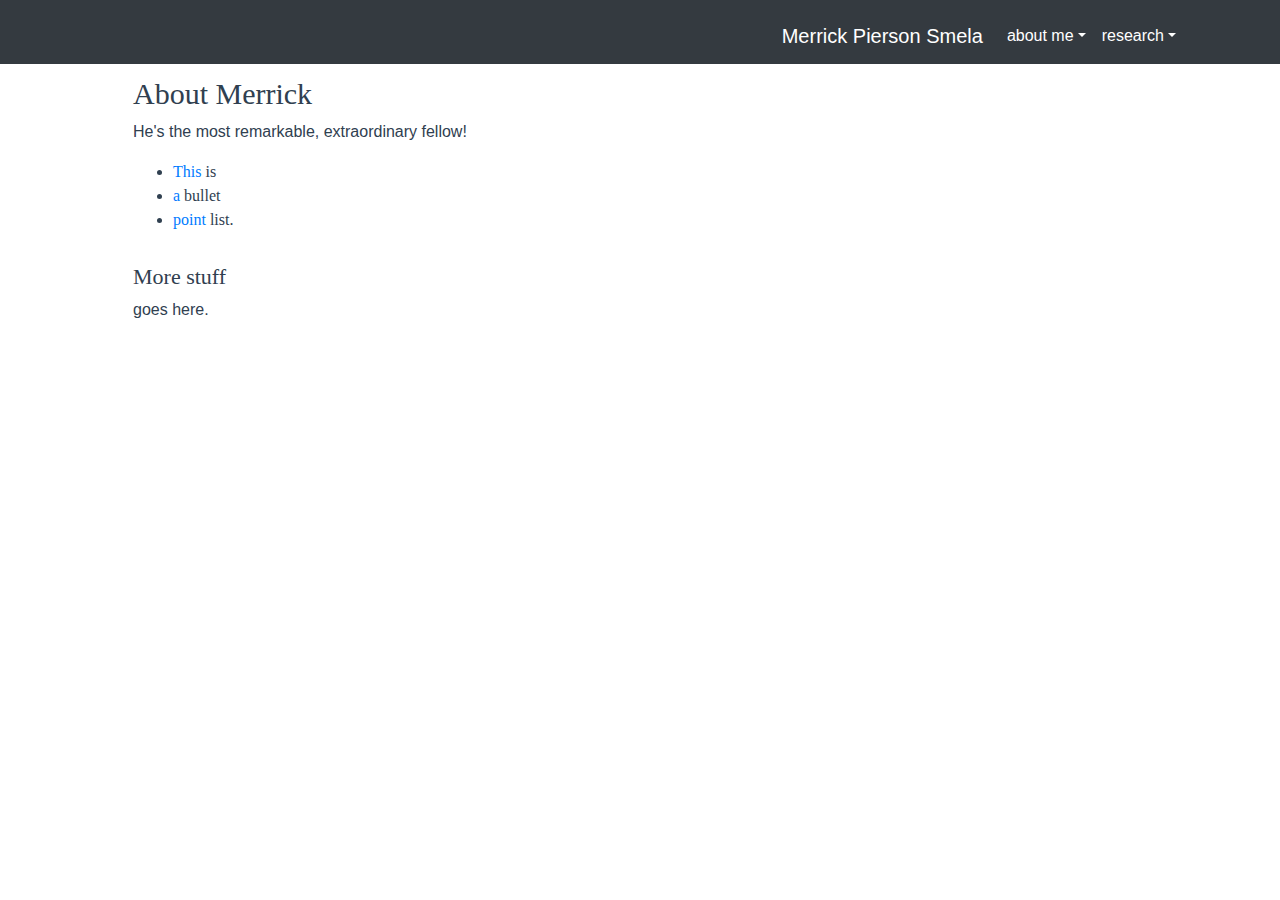
==== index.html @ 5a744980 "cleanup" ====
<!DOCTYPE html>
<html lang="en">
  <head>
    <title>Merrick Pierson Smela</title>
    
    <!-- Required meta tags -->
    <meta charset="utf-8">
    <meta name="viewport" content="width=device-width, initial-scale=1, shrink-to-fit=no">

    <!-- Bootstrap CSS and Scripts -->
    <link rel="stylesheet" href="https://stackpath.bootstrapcdn.com/bootstrap/4.4.1/css/bootstrap.min.css" integrity="sha384-Vkoo8x4CGsO3+Hhxv8T/Q5PaXtkKtu6ug5TOeNV6gBiFeWPGFN9MuhOf23Q9Ifjh" crossorigin="anonymous">
        
    <script src="https://code.jquery.com/jquery-3.4.1.slim.min.js" integrity="sha384-J6qa4849blE2+poT4WnyKhv5vZF5SrPo0iEjwBvKU7imGFAV0wwj1yYfoRSJoZ+n" crossorigin="anonymous"></script>
    <script src="https://cdn.jsdelivr.net/npm/popper.js@1.16.0/dist/umd/popper.min.js" integrity="sha384-Q6E9RHvbIyZFJoft+2mJbHaEWldlvI9IOYy5n3zV9zzTtmI3UksdQRVvoxMfooAo" crossorigin="anonymous"></script>
    <script src="https://stackpath.bootstrapcdn.com/bootstrap/4.4.1/js/bootstrap.min.js" integrity="sha384-wfSDF2E50Y2D1uUdj0O3uMBJnjuUD4Ih7YwaYd1iqfktj0Uod8GCExl3Og8ifwB6" crossorigin="anonymous"></script>
    
    <link type="text/css" rel="stylesheet" href="css/style.css"/>

  </head>

<body>
<!-- Nav bar start-->
<nav class="navbar navbar-expand-md navbar-dark bg-dark fixed-top pt-3 mx-auto pr-5 pl-5" >
<div class="navbar-collapse collapse w-100 order-3 dual-collapse2">
  <ul class="navbar-nav ml-auto pr-5">
      <a class="navbar-brand" href="about.html">Merrick Pierson Smela</a>
      <button class="navbar-toggler" type="button" data-toggle="collapse" data-target="#navbarsExampleDefault" aria-controls="navbarsExampleDefault" aria-expanded="false" aria-label="Toggle navigation">
        <span class="navbar-toggler-icon"></span>
      </button>
  <div class="collapse navbar-collapse" id="navbarsExampleDefault">
    <ul class="navbar-nav mr-auto">
      <li class="nav-item dropdown active">
        <a class="nav-link dropdown-toggle" href="#" id="dropdown01" data-toggle="dropdown" aria-haspopup="true" aria-expanded="false">about me</a>
        <div class="dropdown-menu" aria-labelledby="dropdown01">
          <a class="dropdown-item" href="about.html">about me</a>
          <a class="dropdown-item" href="photos.html">photo gallery</a>
          <a class="dropdown-item" href="Merrick_CV.pdf">CV</a>
          <a class="dropdown-item" href="contact.html">contact info</a>
        </div>
      </li>
      <li class="nav-item dropdown active">
        <a class="nav-link dropdown-toggle" href="#" id="dropdown01" data-toggle="dropdown" aria-haspopup="true" aria-expanded="false">research</a>
        <div class="dropdown-menu" aria-labelledby="dropdown01">
          <a class="dropdown-item" href="research.html">research interests</a>
          <a class="dropdown-item" href="papers.html">published papers</a>
          <a class="dropdown-item" href="presentation.html">presentations</a>
          <a class="dropdown-item" href="people.html">collaborators</a>
        </div>
      </li>
    </ul>
  </div>
</ul>
</div>
</nav>
<!-- Nav bar end-->
    
<main role="main" class="container">
  <div class="pl-5 pr-5">
    <br><br><br>
    
      <div class="pt-1">
        <h2>About Merrick</h2>
      </div>
      <p class="text-justify">He's the most remarkable, extraordinary fellow!</p>
    
     <ul id="bulletpoint">
         <li><a href = "https://example.com">This</a> is</li>
         <li><a href = "http://example.com">a</a> bullet</li>
         <li><a href = "https://example.com">point</a> list.</li>
      </ul>
       
    <div class="pt-3"><h5>More stuff</h5></div>
    <p class="text-justify">goes here.
    </p>

  </div>
  <br>
</main>
</html>
---- css/style.css ----
body {
     font-family: 'Helvetica-Light', 'Helvetica Neue Light', 'Helvetica Neue', Helvetica, Arial, sans-serif;
     font-size: 16px;
     font-weight: 300;
     color: #304050;
     margin: 0;
     padding: 0;
     overflow-x: hidden;
}

nav {
     background-color: #004080;
}

.collapsing {
    -webkit-transition: none;
    transition: none;
    display: none;
}


p {
     font-family: 'Helvetica-Light', 'Helvetica Neue Light', 'Helvetica Neue', Helvetica, Arial, sans-serif;
     font-size: 16px;
     font-weight: 300;
}


/* this is styling for the search bar in the database table*/
#example_filter input {
        border-radius: 12px;
}


h2 {
    font-size: 30px;
    font-family: Helvetica Neue
}

h3 {
    font-family: 'Helvetica-Light';
    font-size: 18px
}

h4 {
    font-size: 18px;
    font-family: Helvetica Neue
}

h5 {
    font-size: 22px;
    font-family: Helvetica Neue
}


#bulletpoint {
    font-family: 'Helvetica-Light';
    font-size: 18px
    list-style-type: none;

}
.table td, .table th {
    padding: 0;
    vertical-align: top;
    border-top: 0px solid;
    font-size:16px;
}
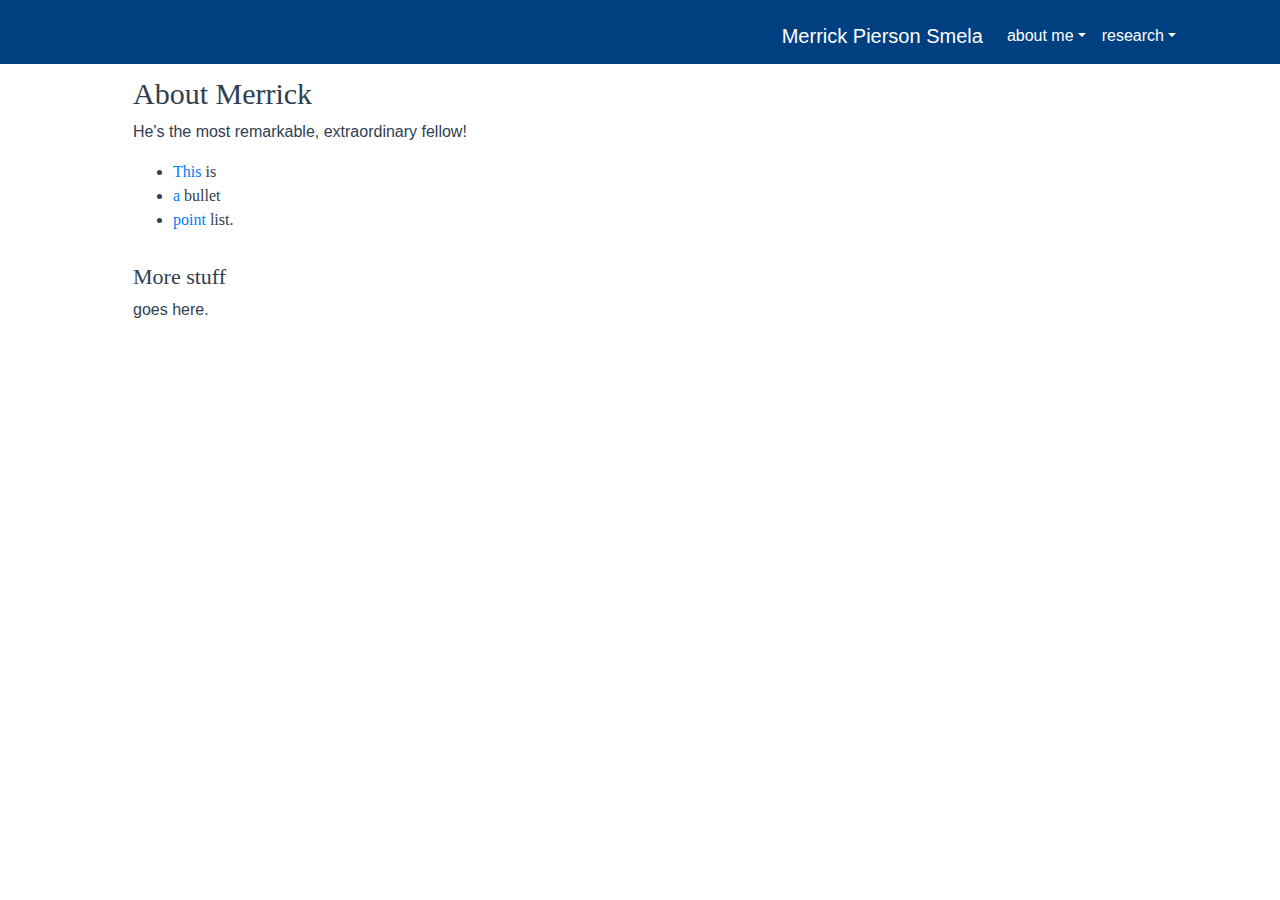
==== commit aee10454: "navbar color" ====
--- a/index.html
+++ b/index.html
@@ -20,7 +20,7 @@
 
 <body>
 <!-- Nav bar start-->
-<nav class="navbar navbar-expand-md navbar-dark bg-dark fixed-top pt-3 mx-auto pr-5 pl-5" >
+<nav class="navbar navbar-expand-md navbar-dark fixed-top pt-3 mx-auto pr-5 pl-5" >
 <div class="navbar-collapse collapse w-100 order-3 dual-collapse2">
   <ul class="navbar-nav ml-auto pr-5">
       <a class="navbar-brand" href="about.html">Merrick Pierson Smela</a>
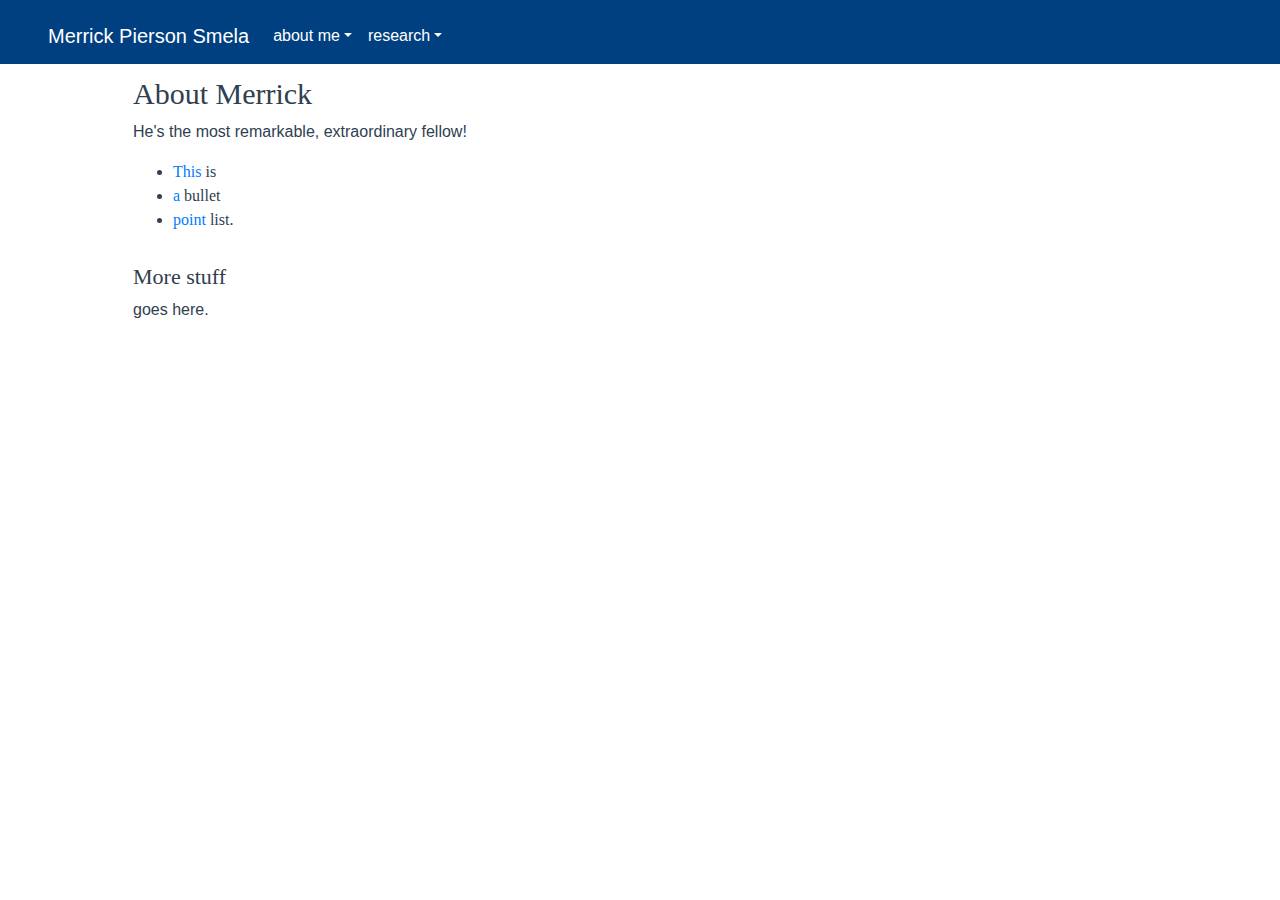
==== commit ca79d80a: "deleted empty code" ====
--- a/index.html
+++ b/index.html
@@ -21,12 +21,8 @@
 <body>
 <!-- Nav bar start-->
 <nav class="navbar navbar-expand-md navbar-dark fixed-top pt-3 mx-auto pr-5 pl-5" >
-<div class="navbar-collapse collapse w-100 order-3 dual-collapse2">
-  <ul class="navbar-nav ml-auto pr-5">
-      <a class="navbar-brand" href="about.html">Merrick Pierson Smela</a>
-      <button class="navbar-toggler" type="button" data-toggle="collapse" data-target="#navbarsExampleDefault" aria-controls="navbarsExampleDefault" aria-expanded="false" aria-label="Toggle navigation">
-        <span class="navbar-toggler-icon"></span>
-      </button>
+  <a class="navbar-brand" href="about.html">Merrick Pierson Smela</a>
+
   <div class="collapse navbar-collapse" id="navbarsExampleDefault">
     <ul class="navbar-nav mr-auto">
       <li class="nav-item dropdown active">
@@ -49,8 +45,7 @@
       </li>
     </ul>
   </div>
-</ul>
-</div>
+
 </nav>
 <!-- Nav bar end-->
     
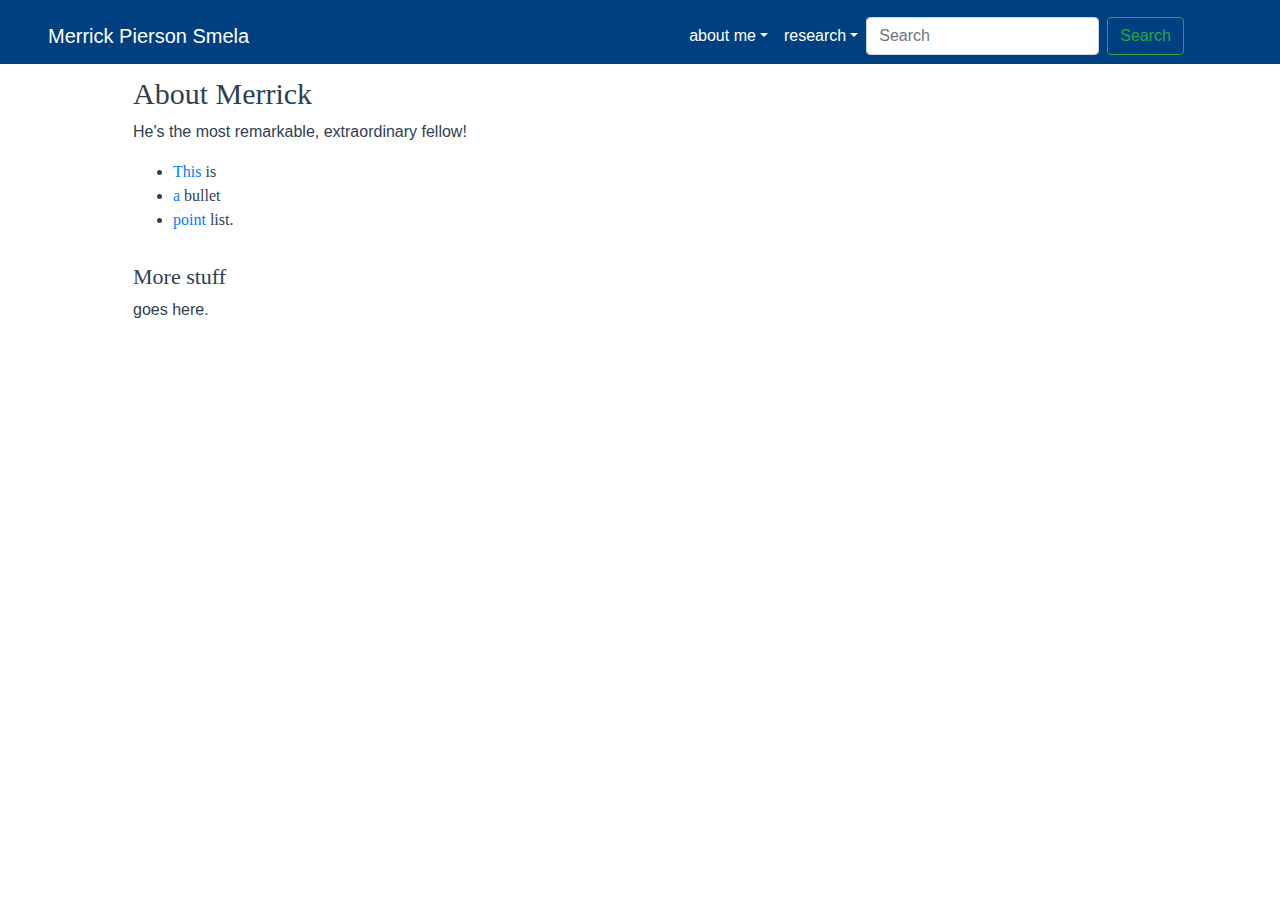
==== commit 2fdf6ca0: "link test" ====
--- a/index.html
+++ b/index.html
@@ -21,31 +21,39 @@
 <body>
 <!-- Nav bar start-->
 <nav class="navbar navbar-expand-md navbar-dark fixed-top pt-3 mx-auto pr-5 pl-5" >
-  <a class="navbar-brand" href="about.html">Merrick Pierson Smela</a>
+  <a class="navbar-brand" href="/">Merrick Pierson Smela</a>
+  <div class="navbar-collapse collapse w-100 order-3 dual-collapse2">
+    <ul class="navbar-nav ml-auto pr-5">
+      <div class="collapse navbar-collapse" id="navbarsExampleDefault">
+        <ul class="navbar-nav mr-auto">
+          <li class="nav-item dropdown active">
+            <a class="nav-link dropdown-toggle" href="#" id="dropdown01" data-toggle="dropdown" aria-haspopup="true" aria-expanded="false">about me</a>
+            <div class="dropdown-menu" aria-labelledby="dropdown01">
+              <a class="dropdown-item" href="about.html">about me</a>
+              <a class="dropdown-item" href="photos.html">photo gallery</a>
+              <a class="dropdown-item" href="Merrick_CV.pdf">CV</a>
+              <a class="dropdown-item" href="contact.html">contact info</a>
+            </div>
+          </li>
+          <li class="nav-item dropdown active">
+            <a class="nav-link dropdown-toggle" href="#" id="dropdown01" data-toggle="dropdown" aria-haspopup="true" aria-expanded="false">research</a>
+            <div class="dropdown-menu" aria-labelledby="dropdown01">
+              <a class="dropdown-item" href="research.html">research interests</a>
+              <a class="dropdown-item" href="papers.html">published papers</a>
+              <a class="dropdown-item" href="presentation.html">presentations</a>
+              <a class="dropdown-item" href="people.html">collaborators</a>
+            </div>
+          </li>
+        </ul>
 
-  <div class="collapse navbar-collapse" id="navbarsExampleDefault">
-    <ul class="navbar-nav mr-auto">
-      <li class="nav-item dropdown active">
-        <a class="nav-link dropdown-toggle" href="#" id="dropdown01" data-toggle="dropdown" aria-haspopup="true" aria-expanded="false">about me</a>
-        <div class="dropdown-menu" aria-labelledby="dropdown01">
-          <a class="dropdown-item" href="about.html">about me</a>
-          <a class="dropdown-item" href="photos.html">photo gallery</a>
-          <a class="dropdown-item" href="Merrick_CV.pdf">CV</a>
-          <a class="dropdown-item" href="contact.html">contact info</a>
-        </div>
-      </li>
-      <li class="nav-item dropdown active">
-        <a class="nav-link dropdown-toggle" href="#" id="dropdown01" data-toggle="dropdown" aria-haspopup="true" aria-expanded="false">research</a>
-        <div class="dropdown-menu" aria-labelledby="dropdown01">
-          <a class="dropdown-item" href="research.html">research interests</a>
-          <a class="dropdown-item" href="papers.html">published papers</a>
-          <a class="dropdown-item" href="presentation.html">presentations</a>
-          <a class="dropdown-item" href="people.html">collaborators</a>
-        </div>
-      </li>
+        <form class="form-inline my-2 my-lg-0">
+          <input class="form-control mr-sm-2" type="search" placeholder="Search" aria-label="Search">
+          <button class="btn btn-outline-success my-2 my-sm-0" type="submit">Search</button>
+        </form>
+
+      </div>
     </ul>
   </div>
-
 </nav>
 <!-- Nav bar end-->
     
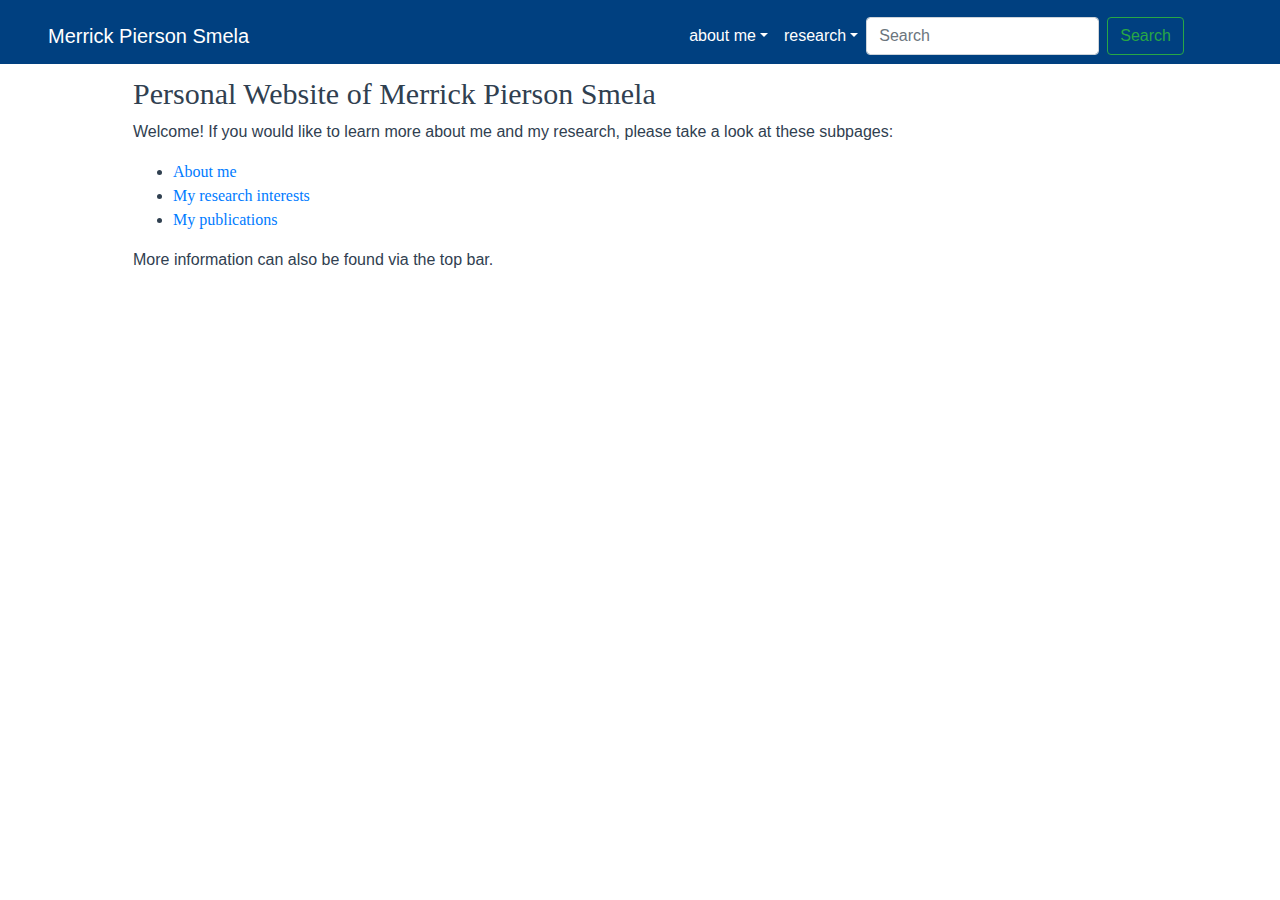
==== commit 092349fa: "Update index.html" ====
--- a/index.html
+++ b/index.html
@@ -62,18 +62,17 @@
     <br><br><br>
     
       <div class="pt-1">
-        <h2>About Merrick</h2>
+        <h2>Personal Website of Merrick Pierson Smela</h2>
       </div>
-      <p class="text-justify">He's the most remarkable, extraordinary fellow!</p>
+      <p class="text-justify">Welcome! If you would like to learn more about me and my research, please take a look at these subpages:</p>
     
      <ul id="bulletpoint">
-         <li><a href = "https://example.com">This</a> is</li>
-         <li><a href = "http://example.com">a</a> bullet</li>
-         <li><a href = "https://example.com">point</a> list.</li>
+         <li><a href = "about.html">About me</a></li>
+         <li><a href = "research.html">My research interests</a></li>
+         <li><a href = "papers.html">My publications</a></li>
       </ul>
        
-    <div class="pt-3"><h5>More stuff</h5></div>
-    <p class="text-justify">goes here.
+    <p class="text-justify">More information can also be found via the top bar.
     </p>
 
   </div>
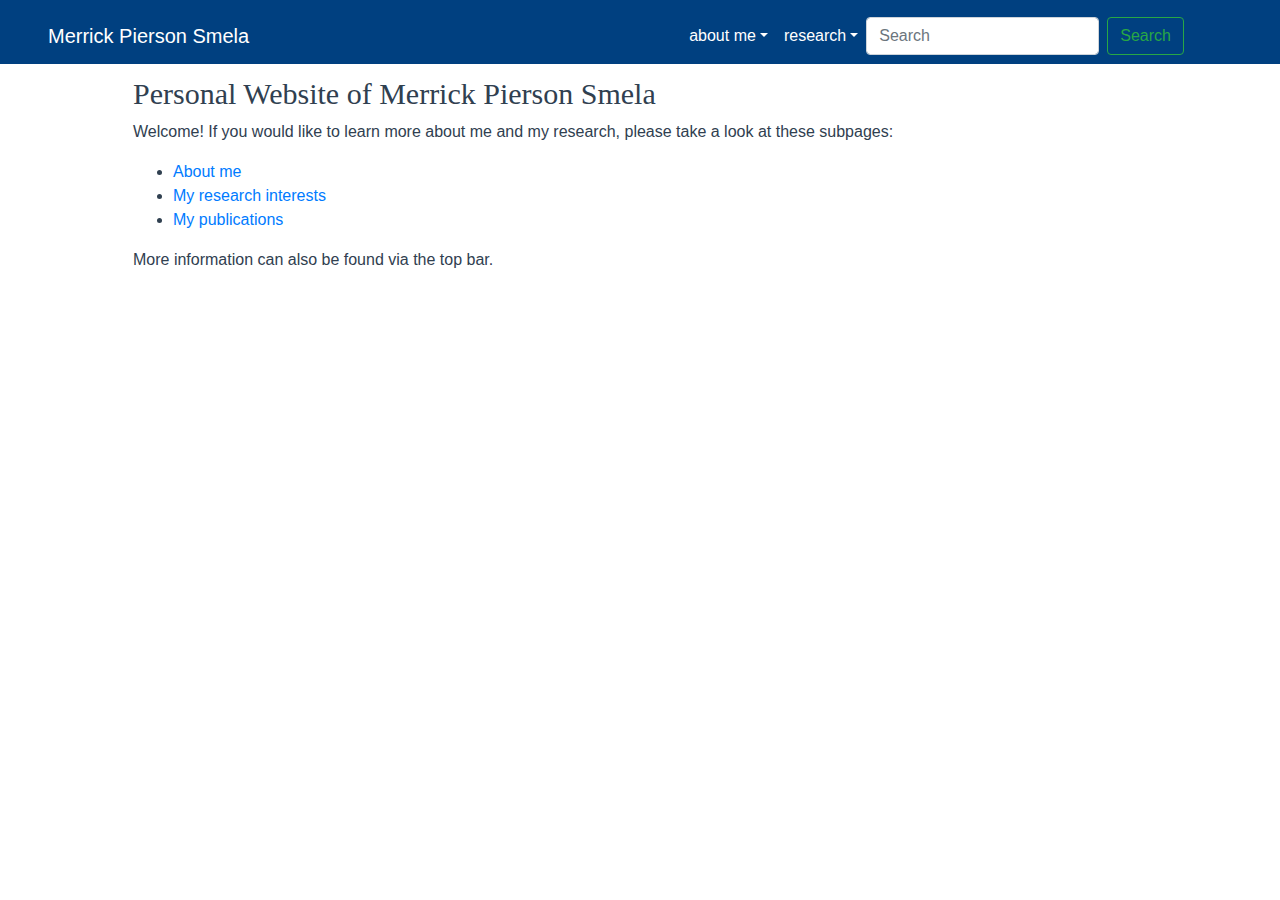
==== commit 4f50cc15: "test shrink-to-fit" ====
--- a/index.html
+++ b/index.html
@@ -5,7 +5,7 @@
     
     <!-- Required meta tags -->
     <meta charset="utf-8">
-    <meta name="viewport" content="width=device-width, initial-scale=1, shrink-to-fit=no">
+    <meta name="viewport" content="width=device-width, initial-scale=1, shrink-to-fit=yes">
 
     <!-- Bootstrap CSS and Scripts -->
     <link rel="stylesheet" href="https://stackpath.bootstrapcdn.com/bootstrap/4.4.1/css/bootstrap.min.css" integrity="sha384-Vkoo8x4CGsO3+Hhxv8T/Q5PaXtkKtu6ug5TOeNV6gBiFeWPGFN9MuhOf23Q9Ifjh" crossorigin="anonymous">
@@ -65,13 +65,14 @@
         <h2>Personal Website of Merrick Pierson Smela</h2>
       </div>
       <p class="text-justify">Welcome! If you would like to learn more about me and my research, please take a look at these subpages:</p>
-    
+ 
+    <p>
      <ul id="bulletpoint">
          <li><a href = "about.html">About me</a></li>
          <li><a href = "research.html">My research interests</a></li>
          <li><a href = "papers.html">My publications</a></li>
       </ul>
-       
+    </p>
     <p class="text-justify">More information can also be found via the top bar.
     </p>
 
--- a/css/style.css
+++ b/css/style.css
@@ -23,6 +23,14 @@
      font-family: 'Helvetica-Light', 'Helvetica Neue Light', 'Helvetica Neue', Helvetica, Arial, sans-serif;
      font-size: 16px;
      font-weight: 300;
+}
+
+ul {
+     font-family: 'Helvetica-Light', 'Helvetica Neue Light', 'Helvetica Neue', Helvetica, Arial, sans-serif;
+}
+
+li {
+     font-family: 'Helvetica-Light', 'Helvetica Neue Light', 'Helvetica Neue', Helvetica, Arial, sans-serif;
 }
 
 
@@ -66,3 +74,10 @@
     font-size:16px;
 }
 
+.smcp { 
+  -moz-font-feature-settings: 'smcp';
+  -webkit-font-feature-settings: 'smcp';
+  -o-font-feature-settings: 'smcp';
+  font-feature-settings: 'smcp';
+}
+
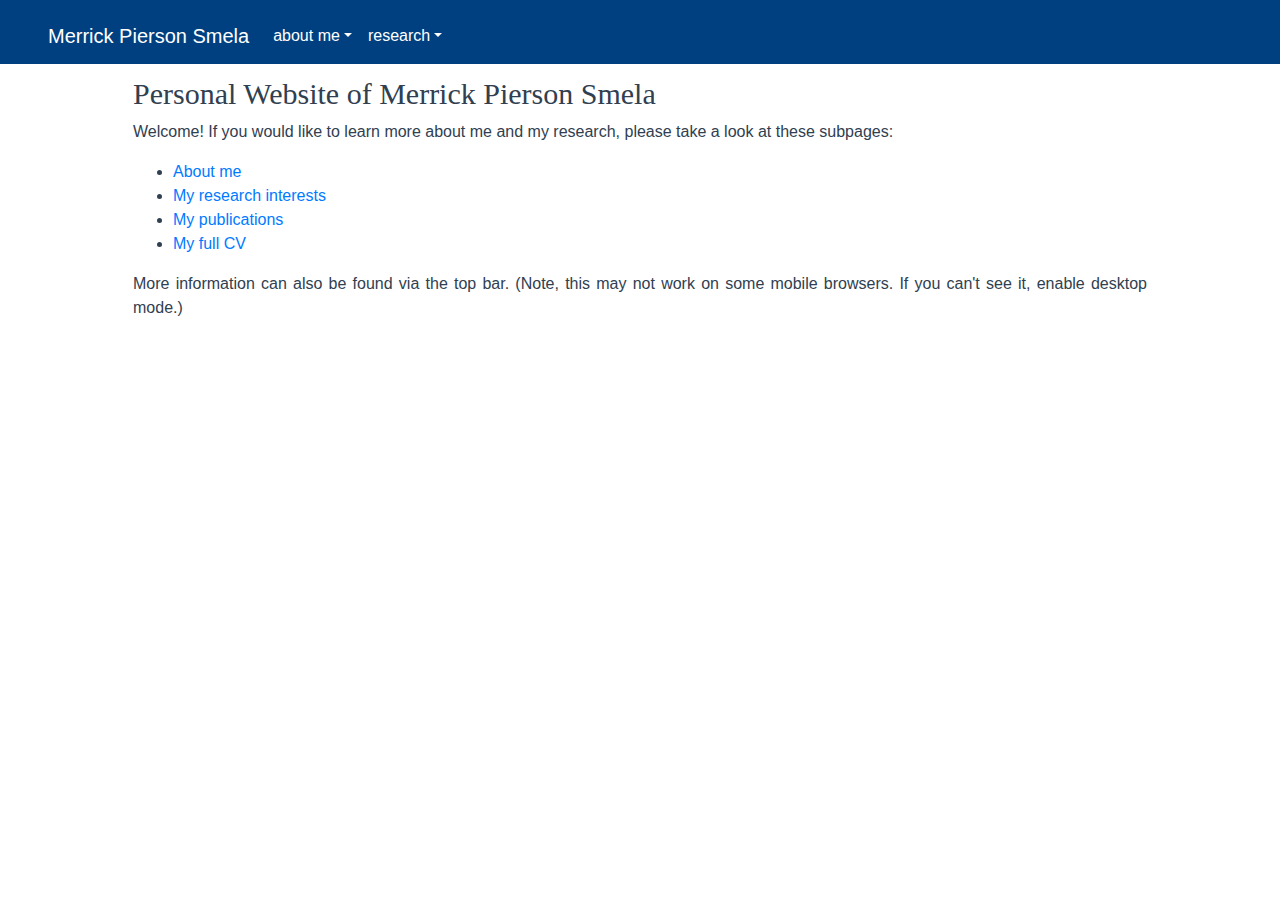
==== commit f1b39d17: "Update index.html add note about mobile browsers" ====
--- a/index.html
+++ b/index.html
@@ -23,9 +23,9 @@
 <nav class="navbar navbar-expand-md navbar-dark fixed-top pt-3 mx-auto pr-5 pl-5" >
   <a class="navbar-brand" href="/">Merrick Pierson Smela</a>
   <div class="navbar-collapse collapse w-100 order-3 dual-collapse2">
-    <ul class="navbar-nav ml-auto pr-5">
+ 
       <div class="collapse navbar-collapse" id="navbarsExampleDefault">
-        <ul class="navbar-nav mr-auto">
+        <ul class="navbar-nav">
           <li class="nav-item dropdown active">
             <a class="nav-link dropdown-toggle" href="#" id="dropdown01" data-toggle="dropdown" aria-haspopup="true" aria-expanded="false">about me</a>
             <div class="dropdown-menu" aria-labelledby="dropdown01">
@@ -45,14 +45,10 @@
             </div>
           </li>
         </ul>
-
-        <form class="form-inline my-2 my-lg-0">
-          <input class="form-control mr-sm-2" type="search" placeholder="Search" aria-label="Search">
-          <button class="btn btn-outline-success my-2 my-sm-0" type="submit">Search</button>
-        </form>
+       
 
       </div>
-    </ul>
+    
   </div>
 </nav>
 <!-- Nav bar end-->
@@ -71,9 +67,10 @@
          <li><a href = "about.html">About me</a></li>
          <li><a href = "research.html">My research interests</a></li>
          <li><a href = "papers.html">My publications</a></li>
+         <li><a href="Merrick_CV.pdf">My full CV</a></li>
       </ul>
     </p>
-    <p class="text-justify">More information can also be found via the top bar.
+    <p class="text-justify">More information can also be found via the top bar. (Note, this may not work on some mobile browsers. If you can't see it, enable desktop mode.)
     </p>
 
   </div>
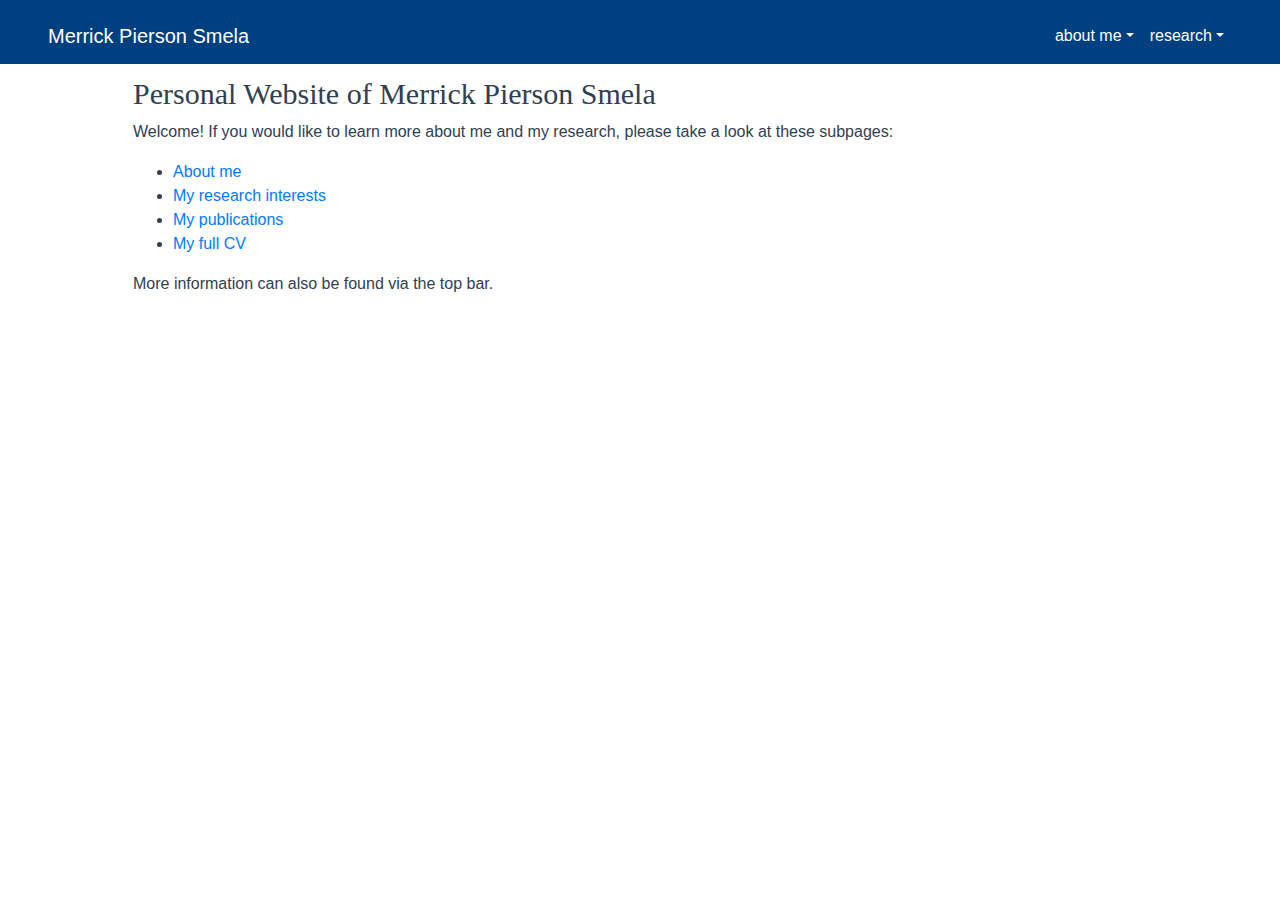
==== commit 2d977e67: "Update index.html, navbar works, so remove warning!" ====
--- a/index.html
+++ b/index.html
@@ -21,11 +21,14 @@
 <body>
 <!-- Nav bar start-->
 <nav class="navbar navbar-expand-md navbar-dark fixed-top pt-3 mx-auto pr-5 pl-5" >
+  
+    <button class="navbar-toggler" type="button" data-toggle="collapse" data-target="#collapsingNavbar">
+        <span class="navbar-toggler-icon"></span>
+    </button>
+  
   <a class="navbar-brand" href="/">Merrick Pierson Smela</a>
-  <div class="navbar-collapse collapse w-100 order-3 dual-collapse2">
- 
-      <div class="collapse navbar-collapse" id="navbarsExampleDefault">
-        <ul class="navbar-nav">
+      <div class="collapse navbar-collapse" id="collapsingNavbar">
+        <ul class="nav navbar-nav navbar-dark ml-auto w-100 justify-content-end  flex-md-row">
           <li class="nav-item dropdown active">
             <a class="nav-link dropdown-toggle" href="#" id="dropdown01" data-toggle="dropdown" aria-haspopup="true" aria-expanded="false">about me</a>
             <div class="dropdown-menu" aria-labelledby="dropdown01">
@@ -44,11 +47,7 @@
               <a class="dropdown-item" href="people.html">collaborators</a>
             </div>
           </li>
-        </ul>
-       
-
-      </div>
-    
+        </ul>  
   </div>
 </nav>
 <!-- Nav bar end-->
@@ -70,7 +69,7 @@
          <li><a href="Merrick_CV.pdf">My full CV</a></li>
       </ul>
     </p>
-    <p class="text-justify">More information can also be found via the top bar. (Note, this may not work on some mobile browsers. If you can't see it, enable desktop mode.)
+    <p class="text-justify">More information can also be found via the top bar.
     </p>
 
   </div>
